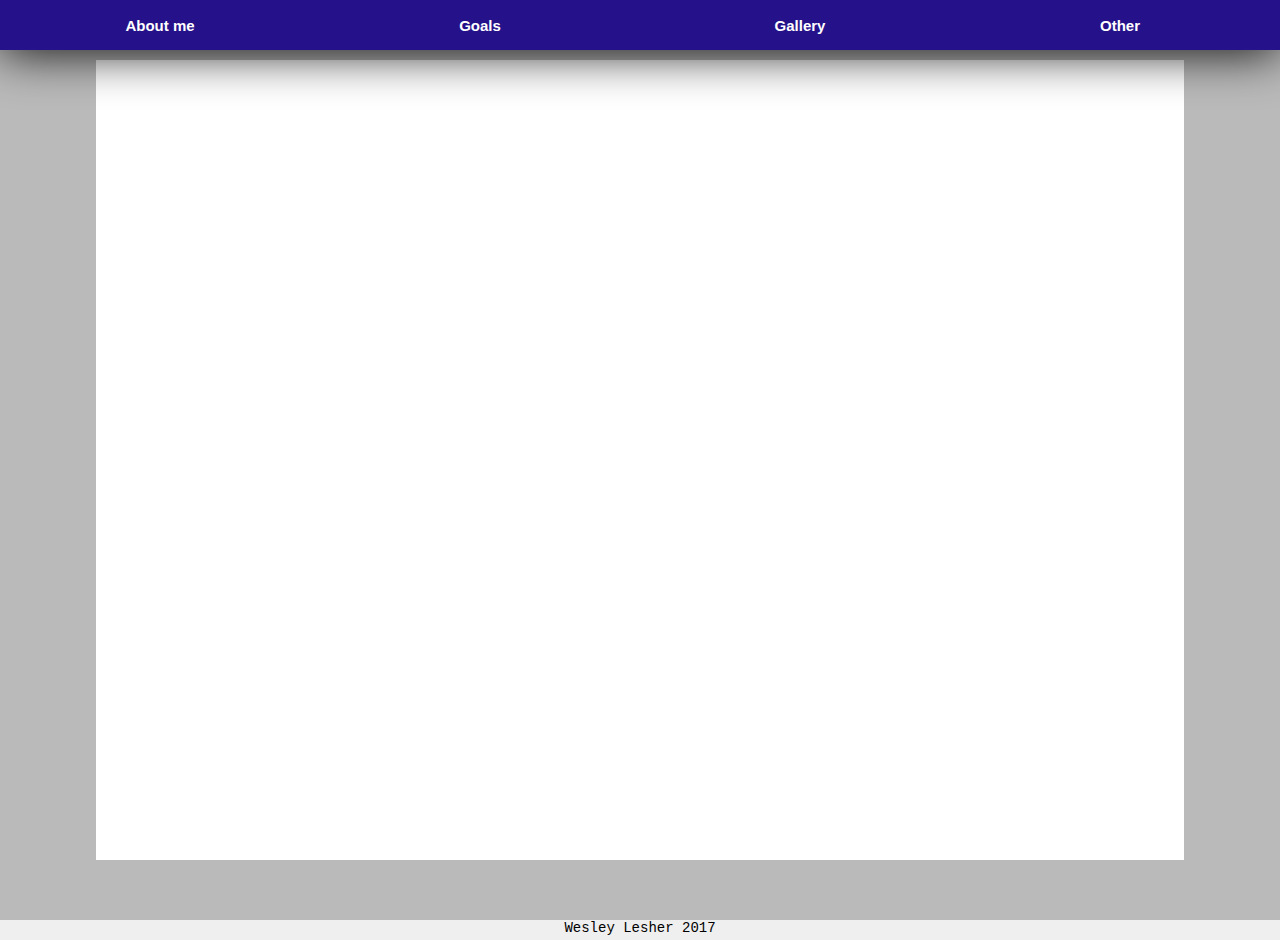
==== about_me.html @ 55e206d2 "Add files via upload" ====
<!-- Written by Wesley Lesher in 2017 -->
<!DOCTYPE HTML>
<html>
  <head>
    <title>Wesley Lesher Gifted Education Site</title>
    <link rel="stylesheet" href="index.css">
    <link rel="icon" href="favion.ico" type="image/x-icon"/>
    <link rel="shortcut icon" href="favicon.ico" type="image/x-icon"/>
    <meta name="author" content="Wesley Lesher">
    <meta name="description" content="Gifted Education Site">
    <meta name="viewport" content="width=device-weidth, initial-scale=1.0">
  </head>
  <body>

    <!-- Begin Nav -->
    <nav>
      <button onclick="location.href='about_me.html'">About me</button>
      <button onclick="location.href='goals.html'">Goals</button>
      <button onclick="location.href='gallery.html'">Gallery</button>
      <button onclick="location.href='other.html'">Other</button>
    </nav>
    <!-- End Nav -->
    
    
    <!-- Begin Content -->
    <div class="items" id="flex">

    </div>
    <!-- End Content -->
    <!-- Begind Footer -->
    <div class="padding"></div>
    <footer>
      Wesley Lesher 2017
    </footer>
    <!-- End Footer -->
  </body>
</html>
---- index.css ----
html {
  font-family: Courier;
  background-color: #bababa;
}
nav {
  background-color: #4C4C4C;
  top: 0;
  position: fixed;
  width: 100%;
  height: 50px;
  box-shadow: 0 1px 50px ;
  display: flex;
  align-items: center;
  justify-content: space-between;
  flex-wrap: nowrap;
  flex-grow: 1;
}
button {
  height: 50px;
  width: 25%;
  color: White;
  background-color: #251189;
  border: none;
  text-decoration: none;
  font-size: 15px;
  font-weight: 800;

}
button:active {
  transform: translateY(3px);
  border-radius: 0px 0px 6px 6px;
  height: 56px;
}
button:focus{
  outline: 0;
}
body {
  padding:0%;
  margin:0%;
}
.items{
  width: 85%;
  min-height: 800px;
  height: 800%;
  margin: 60px auto;
  top: 10%;
  background-color: #ffffff;
}
.padding{
  padding-bottom:-20px;
}
#flex {
  display:flex;
  flex-direction: column;
  min-height: 800;
}
#flex.content {
  flex: 1;
  overflow: auto;
}
footer{
  left: 0;
  right: 0;
  position: absolute;
  height: 20px;
  background-color: #efefef;
  text-align: center;
  font-size: 14px;
}
.items p{
  margin-left: 6px;
  margin-right: 6px;
  margin-top: 10px;
}
.items li{
  margin-left: 6px;
  margin-right: 6px;
  margin-top: 10px;
}
.items pb{
  width: 100%;
  height: 10px;
}
.items #footnote {
  margin-top: 100px;
  position: absolute;
  bottom: 0;
}
.items a{
  text-decoration: none;
}
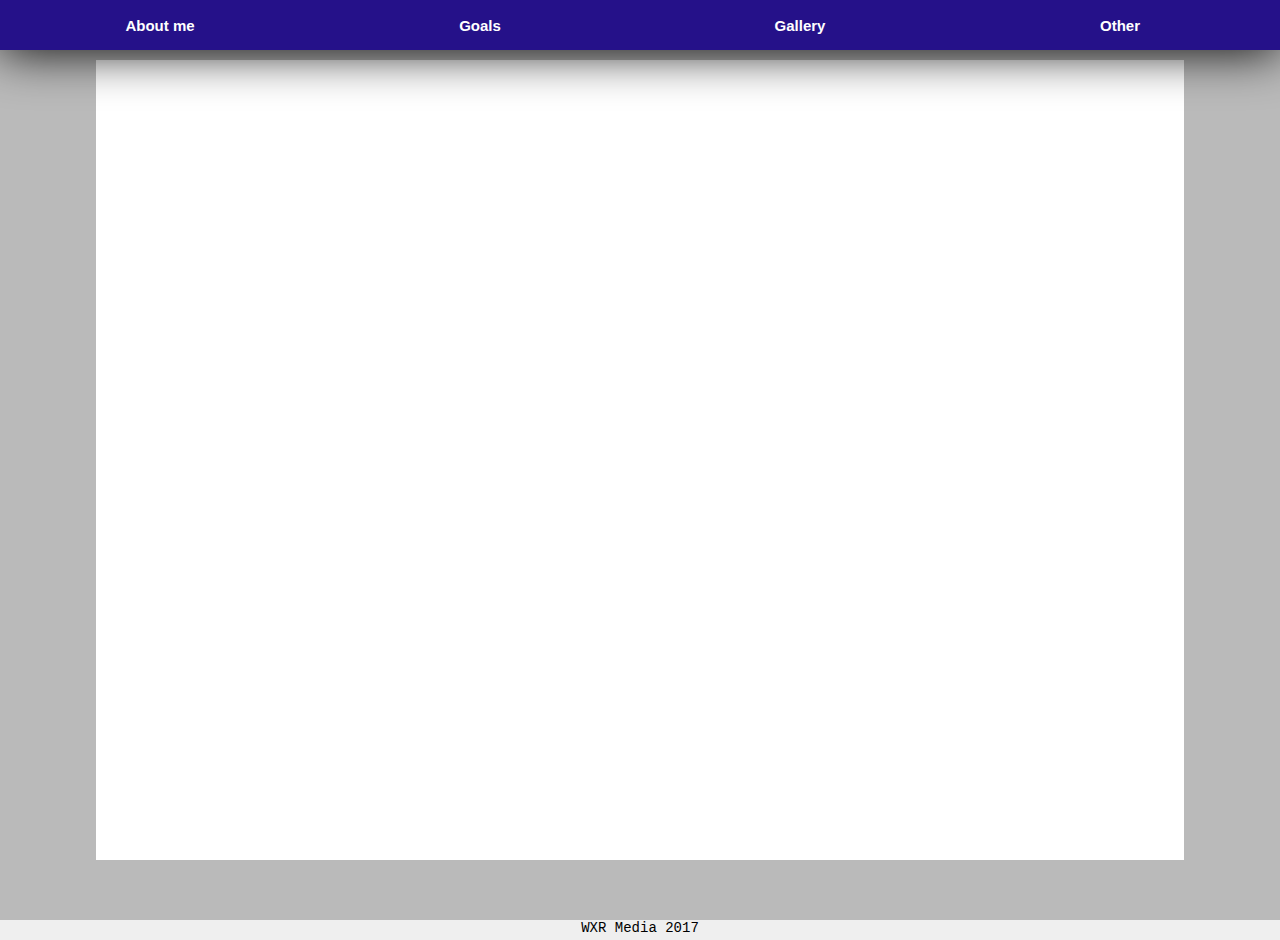
==== commit bfde162d: "Update about_me.html" ====
--- a/about_me.html
+++ b/about_me.html
@@ -1,37 +1,36 @@
 <!-- Written by Wesley Lesher in 2017 -->
 <!DOCTYPE HTML>
 <html>
-  <head>
-    <title>Wesley Lesher Gifted Education Site</title>
-    <link rel="stylesheet" href="index.css">
-    <link rel="icon" href="favion.ico" type="image/x-icon"/>
-    <link rel="shortcut icon" href="favicon.ico" type="image/x-icon"/>
-    <meta name="author" content="Wesley Lesher">
-    <meta name="description" content="Gifted Education Site">
-    <meta name="viewport" content="width=device-weidth, initial-scale=1.0">
-  </head>
-  <body>
-
-    <!-- Begin Nav -->
-    <nav>
-      <button onclick="location.href='about_me.html'">About me</button>
-      <button onclick="location.href='goals.html'">Goals</button>
-      <button onclick="location.href='gallery.html'">Gallery</button>
-      <button onclick="location.href='other.html'">Other</button>
-    </nav>
-    <!-- End Nav -->
-    
-    
-    <!-- Begin Content -->
-    <div class="items" id="flex">
-
-    </div>
-    <!-- End Content -->
-    <!-- Begind Footer -->
-    <div class="padding"></div>
-    <footer>
-      Wesley Lesher 2017
-    </footer>
-    <!-- End Footer -->
-  </body>
-</html>+	<head>
+		<title>WXR Media Site</title>
+		<link rel="stylesheet" href="index.css">
+		<link rel="icon" href="favion.ico" type="image/x-icon"/>
+		<link rel="shortcut icon" href="favicon.ico" type="image/x-icon"/>
+		<meta name="author" content="Wesley Lesher">
+		<meta name="description" content="WXR Media Site">
+		<meta name="viewport" content="width=device-weidth, initial-scale=1.0">
+	</head>
+	<body>
+		<!-- Begin Nav -->
+		<nav>
+			<button onclick="location.href='party1.html'">About me</button>
+			<button onclick="location.href='party2.html'">Goals</button>
+			<button onclick="location.href='party3.html'">Gallery</button>
+			<button onclick="location.href='party4.html'">Other</button>
+		</nav>
+		<!-- End Nav -->
+		
+		<!-- Begin Content -->
+		<div class="items" id="flex">
+			
+		</div>
+		<!-- End Content -->
+		
+		<!-- Begin Footer -->
+		<div class="padding"></div>
+		<footer>
+			WXR Media 2017
+		</footer>
+		<!-- End Footer -->
+	</body>
+</html>
